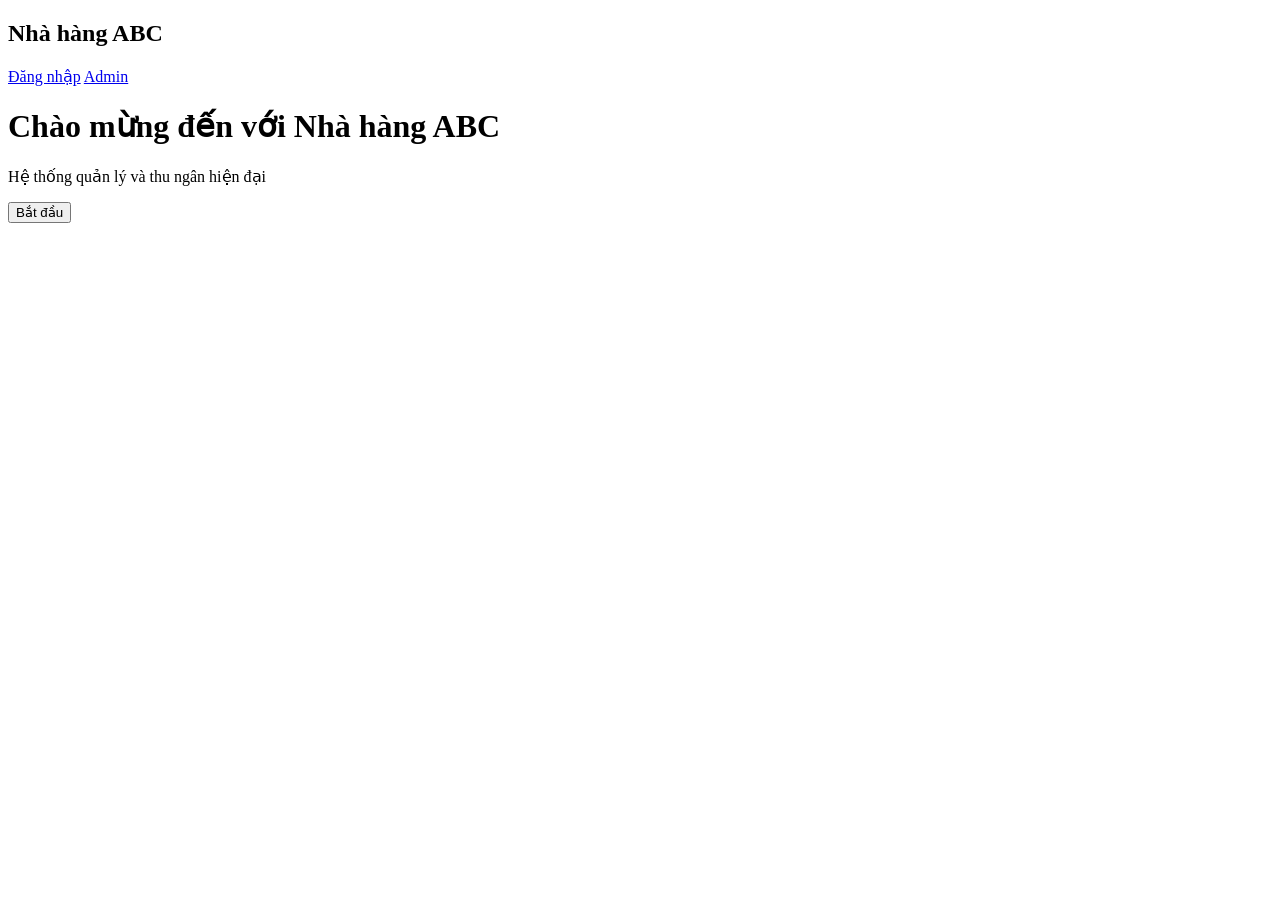
==== src/main/resources/templates/index.html @ 9dba2813 "demo" ====
<!DOCTYPE html>
<html lang="vi">
<head>
    <meta charset="UTF-8">
    <title>Nhà hàng ABC</title>
    <link rel="stylesheet" href="/css/style.css">
</head>

<body>

<!-- NAVBAR -->
<nav class="navbar">
    <div class="logo">
        <h2>Nhà hàng ABC</h2>
    </div>

    <div class="menu">
        <a href="login.html">Đăng nhập</a>
        <a href="admin.html">Admin</a>
    </div>
</nav>

<!-- INTRO -->
<div class="intro">
    <h1>Chào mừng đến với Nhà hàng ABC</h1>
    <p>Hệ thống quản lý và thu ngân hiện đại</p>

    <a href="login.html">
        <button>Bắt đầu</button>
    </a>
</div>

</body>
</html>
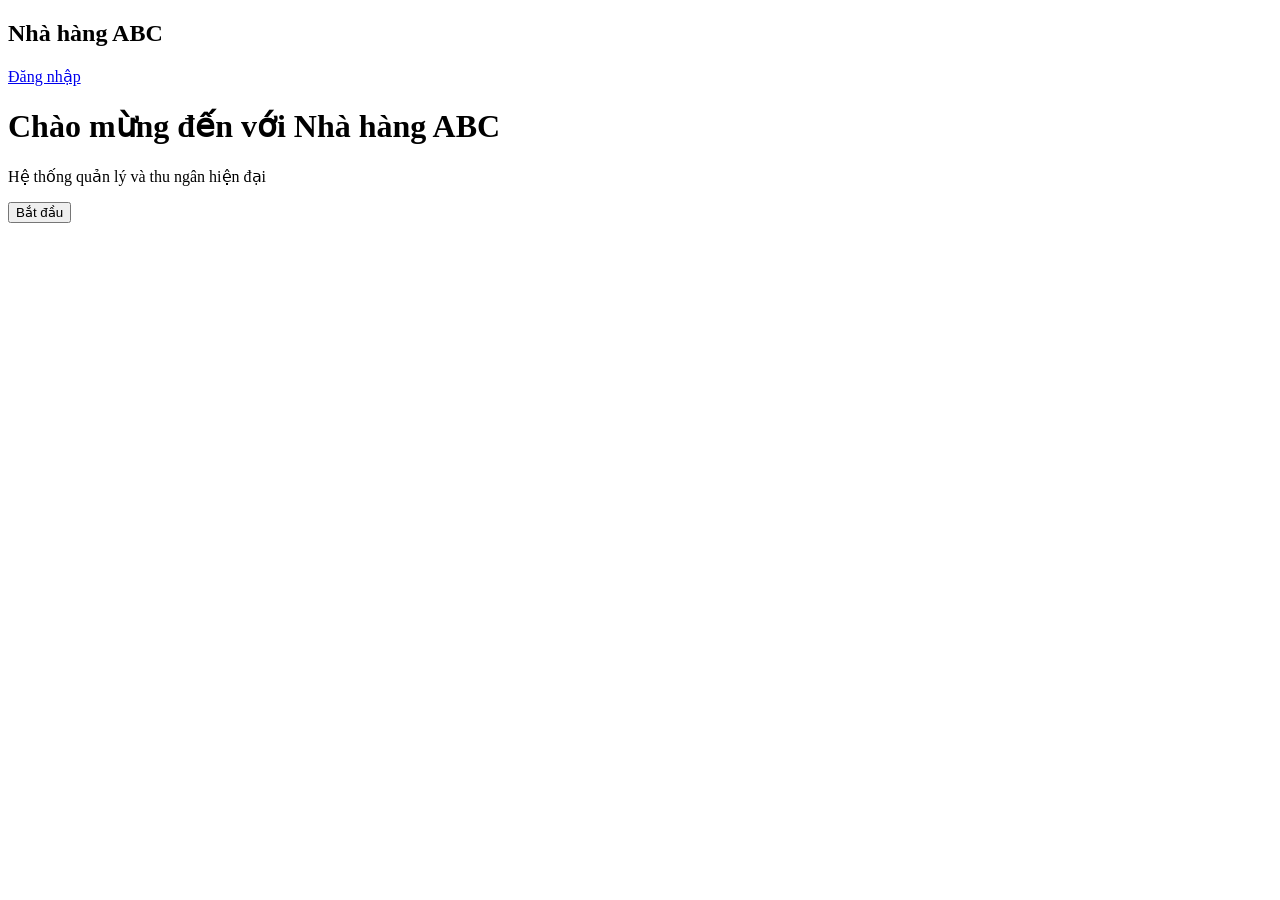
==== commit afdbf4fc: "update them chuc nang moi va xoa file cu" ====
--- a/src/main/resources/templates/index.html
+++ b/src/main/resources/templates/index.html
@@ -1,34 +1,31 @@
 <!DOCTYPE html>
-<html lang="vi">
+<html lang="vi" xmlns:th="http://www.thymeleaf.org">
 <head>
     <meta charset="UTF-8">
     <title>Nhà hàng ABC</title>
-    <link rel="stylesheet" href="/css/style.css">
+    <link rel="stylesheet" th:href="@{/css/style.css}">
 </head>
 
 <body>
 
-<!-- NAVBAR -->
 <nav class="navbar">
     <div class="logo">
         <h2>Nhà hàng ABC</h2>
     </div>
 
     <div class="menu">
-        <a href="login.html">Đăng nhập</a>
-        <a href="admin.html">Admin</a>
+        <a href="/login">Đăng nhập</a>
     </div>
 </nav>
 
-<!-- INTRO -->
 <div class="intro">
     <h1>Chào mừng đến với Nhà hàng ABC</h1>
     <p>Hệ thống quản lý và thu ngân hiện đại</p>
 
-    <a href="login.html">
+    <a href="/login">
         <button>Bắt đầu</button>
     </a>
 </div>
 
 </body>
-</html>
+</html>
